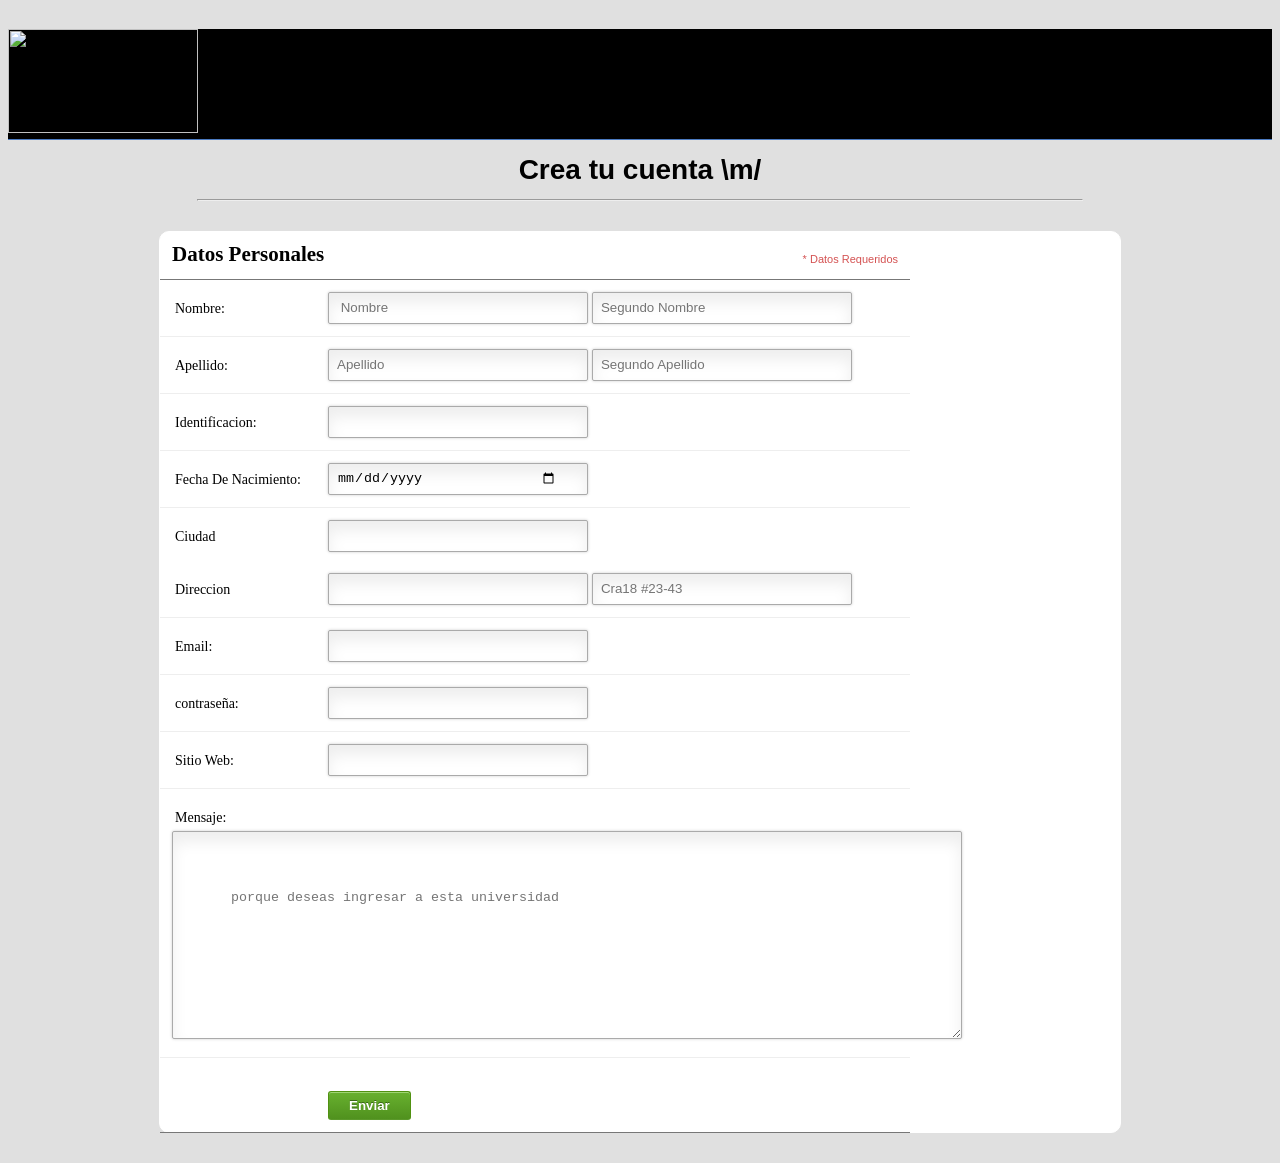
==== Index/Formulario.html @ 025454e3 "sc cambios" ====
<!DOCTYPE html>
<html>
<meta http-equiv="Content-Type" content="text/html; charset=utf-8">
<head>
	<title>Formulario-HCI</title>
	<link rel="stylesheet" type="text/css" href="Scss.css">

</head> <img src= >
<body bgcolor="#E0E0E0">
<div  style="background-color:#000000;border-bottom:solid 1px #4B7AC0;"><img src="Media/Logo.jpg" height="104px" width="190px"></div>

<h1 align="center">Crea tu cuenta \m/ </h1>
<hr width =70%>
<form class="contact_form" action="" method="post" name="contact_form">
	
<ul>
    <li>
         <h2>Datos Personales</h2>
         <span class="required_notification">* Datos Requeridos</span>
    </li>
    <li>
        <label for="name">Nombre:</label>
        <input type="text" name="name" required placeholder=" Nombre" />
        <input type="text" name="name"  placeholder="Segundo Nombre" />

    </li>
    <li>
        <label for="Apellido">Apellido:</label>
        <input type="text" name="Apellido" required placeholder="Apellido"/>
        <input type="text " name="Apellido" placeholder="Segundo Apellido">
    </li>
    <li>
        <label for="Id">Identificacion:</label>
        <input type="text" name="Id" required="" />
    </li>
       <li> <label for="FechaNacimiento">Fecha De Nacimiento:</label>
         <input  type="date" name="FechaNacimiento" required="" />
       </li>
     <li>
     	<label for="Ciudad">Ciudad</label>
     	<input type="text"/><br>
     	<br>
  		<label for="Direccion:"> Direccion</label>	
  		<input list="Direccion" name="list" />
        <datalist id="Direccion">
        <option  value="casa">
        <option  value="trabajo">
        <option label="otro" value="otro">
        </datalist>
       <input type="text" placeholder="Cra18 #23-43"></input>

      </li>


    <li>
    <label for="email">Email:</label>
    <input type="text" name="email"  required="" />
    <span class="form_hint">@unicomfacauca.edu.co</span>
    </li>
     <li>
    <label for="password">contraseña:</label>
    <input type="password" name="contraseña"  required="" />
   
    </li>
    <li>
    <label for="website">Sitio Web:</label>
    <input type="text" name="website" />
    <span class="form_hint">http://.unicomfacauca.edu.co</span>
</li>
<li>
    <label for="message">Mensaje:</label>
    <textarea name="message" cols="60" rows="6" placeholder="porque deseas ingresar a esta universidad"></textarea>

</li>
<br>
<li>
<button class="submit" onclick="myFunction()" location.href='Form.html'>Enviar</button>

<script>
function myFunction() {
    confirm("Datos Fakeeeeeeeeeeeeeeeeeeeeeeeeeeeeeeeeeeeeeeeeeeeeeeeeeeee");
}
</script>
     <!--<button class="submit" type="submit">Enviar</button>-->
</li>
</ul>

</form>
</body>
</html>
---- Index/Scss.css ----
*:focus {outline: none;}

form{


    width: 960px;
    height: 900px;
    background-color: #FFFFFF;
    border: 1px #FFFFFF solid;
    border-radius: 3px;
    -moz-border-radius: 3px;
    -webkit-border-radius: 10px;

    margin: 30px auto;

}


body {font: 14px/21px "Lucida Sans", "Lucida Grande", "Lucida Sans Unicode", sans-serif;}
.contact_form h2, .contact_form label {font-family:Georgia, Times, "Times New Roman", serif;}
.form_hint, .required_notification {font-size: 11px;}

.contact_form ul {
    width:750px;
    list-style-type:none;
    list-style-position:outside;
    margin:0px;
    padding:0px;
}

.contact_form li{
    padding:12px; 
    border-bottom:1px solid #eee;
    position:relative;
}
.contact_form li:first-child, .contact_form li:last-child {
    border-bottom:1px solid #777;
}
.contact_form h2 {
    margin:0;
    display: inline;
}
.required_notification {
    color:#d45252; 
    margin:5px 0 0 0; 
    display:inline;
    float:right;
}
.contact_form label {
    width:150px;
    margin-top: 3px;
    display:inline-block;
    float:left;
    padding:3px;
}
.contact_form input {
    height:20px; 
    width:220px; 
    padding:5px 8px;
}
.contact_form textarea {padding:58px; width:700px;}
.contact_form button {margin-left:156px;}
.contact_form input, .contact_form textarea { 
    border:1px solid #aaa;
    box-shadow: 0px 0px 3px #ccc, 0 10px 15px #eee inset;
    border-radius:2px;
}
.contact_form input:focus, .contact_form textarea:focus {
    background: #fff; 
    border:1px solid #555; 
    box-shadow: 0 0 3px #aaa; 
}
/* Button Style */
button.submit {
    background-color: #68b12f;
    background: -webkit-gradient(linear, left top, left bottom, from(#68b12f), to(#50911e));
    background: -webkit-linear-gradient(top, #68b12f, #50911e);
    background: -moz-linear-gradient(top, #68b12f, #50911e);
    background: -ms-linear-gradient(top, #68b12f, #50911e);
    background: -o-linear-gradient(top, #68b12f, #50911e);
    background: linear-gradient(top, #68b12f, #50911e);
    border: 1px solid #509111;
    border-bottom: 1px solid #5b992b;
    border-radius: 3px;
    -webkit-border-radius: 3px;
    -moz-border-radius: 3px;
    -ms-border-radius: 3px;
    -o-border-radius: 3px;
    box-shadow: inset 0 1px 0 0 #9fd574;
    -webkit-box-shadow: 0 1px 0 0 #9fd574 inset ;
    -moz-box-shadow: 0 1px 0 0 #9fd574 inset;
    -ms-box-shadow: 0 1px 0 0 #9fd574 inset;
    -o-box-shadow: 0 1px 0 0 #9fd574 inset;
    color: white;
    font-weight: bold;
    padding: 6px 20px;
    text-align: center;
    text-shadow: 0 -1px 0 #396715;
}
button.submit:hover {
    opacity:.85;
    cursor: pointer; 
}
button.submit:active {
    border: 1px solid #20911e;
    box-shadow: 0 0 10px 5px #356b0b inset; 
    -webkit-box-shadow:0 0 10px 5px #356b0b inset ;
    -moz-box-shadow: 0 0 10px 5px #356b0b inset;
    -ms-box-shadow: 0 0 10px 5px #356b0b inset;
    -o-box-shadow: 0 0 10px 5px #356b0b inset;
     
}
input.submit {
   background-color: #68b12f;
    background: -webkit-gradient(linear, left top, left bottom, from(#68b12f), to(#50911e));
    background: -webkit-linear-gradient(top, #68b12f, #50911e);
    background: -moz-linear-gradient(top, #68b12f, #50911e);
    background: -ms-linear-gradient(top, #68b12f, #50911e);
    background: -o-linear-gradient(top, #68b12f, #50911e);
    background: linear-gradient(top, #68b12f, #50911e);
    border: 1px solid #509111;
    border-bottom: 1px solid #5b992b;
    border-radius: 3px;
    -webkit-border-radius: 3px;
    -moz-border-radius: 3px;
    -ms-border-radius: 3px;
    -o-border-radius: 3px;
    box-shadow: inset 0 1px 0 0 #9fd574;
    -webkit-box-shadow: 0 1px 0 0 #9fd574 inset ;
    -moz-box-shadow: 0 1px 0 0 #9fd574 inset;
    -ms-box-shadow: 0 1px 0 0 #9fd574 inset;
    -o-box-shadow: 0 1px 0 0 #9fd574 inset;
    color: white;
    font-weight: bold;
    padding: 6px 20px;
    text-align: center;
    text-shadow: 0 -1px 0 #396715;
   width: 140px;
    height: 28px;
}
input.submit:hover {
    opacity:.85;
    cursor: pointer; 
}
input.submit:active {
    border: 1px solid #68b12f;
    box-shadow: 0 0 10px 5px #356b0b inset; 
    -webkit-box-shadow:0 0 10px 5px #356b0b inset ;
    -moz-box-shadow: 0 0 10px 5px #356b0b inset;
    -ms-box-shadow: 0 0 10px 5px #356b0b inset;
    -o-box-shadow: 0 0 10px 5px #356b0b inset;
     
}

.contact_form input:focus, .contact_form textarea:focus { /* add this to the already existing style */
    padding-right:70px;
}


.contact_form input, .contact_form textarea { /* add this to the already existing style */
    -moz-transition: padding .25s; 
    -webkit-transition: padding .25s; 
    -o-transition: padding .25s;
    transition: padding .25s;
}

.contact_form input, .contact_form textarea {
    padding-right:30px;
}
input:required, textarea:required {
    background: #fff url(Media/SE.pg) no-repeat 98% center;
}
::-webkit-validation-bubble-message {
    padding: 2em;
}


.contact_form input:focus:invalid, .contact_form textarea:focus:invalid { /* when a field is considered invalid by the browser */
    background: #fff url(Media/) no-repeat 98% center;
    box-shadow: 0 0 5px #d45252;
    border-color: #b03535
}
.contact_form input:required:valid, .contact_form textarea:required:valid { /* when a field is considered valid by the browser */
    background: #fff url(Media/Ac.png) no-repeat 98% center;
    box-shadow: 0 0 5px #5cd053;
    border-color: #28921f;
}




.form_hint {
    background: #d45252;
    border-radius: 3px 3px 3px 3px;
    color: white;
    margin-left:8px;
    padding: 1px 6px;
    z-index: 999; /* hints stay above all other elements */
    position: absolute; /* allows proper formatting if hint is two lines */
    display: none;
}

.form_hint::before {
    content: "\25C0"; /* left point triangle in escaped unicode */
    color:#d45252;
    position: absolute;
    top:1px;
    left:-6px;
}
.contact_form input:focus + .form_hint {display: inline;}
.contact_form input:required:valid + .form_hint {background: #02BDEB;} /* change form hint color when valid */
.contact_form input:required:valid + .form_hint::before {color:#02BDEB;} /* change form hint arrow color when valid */
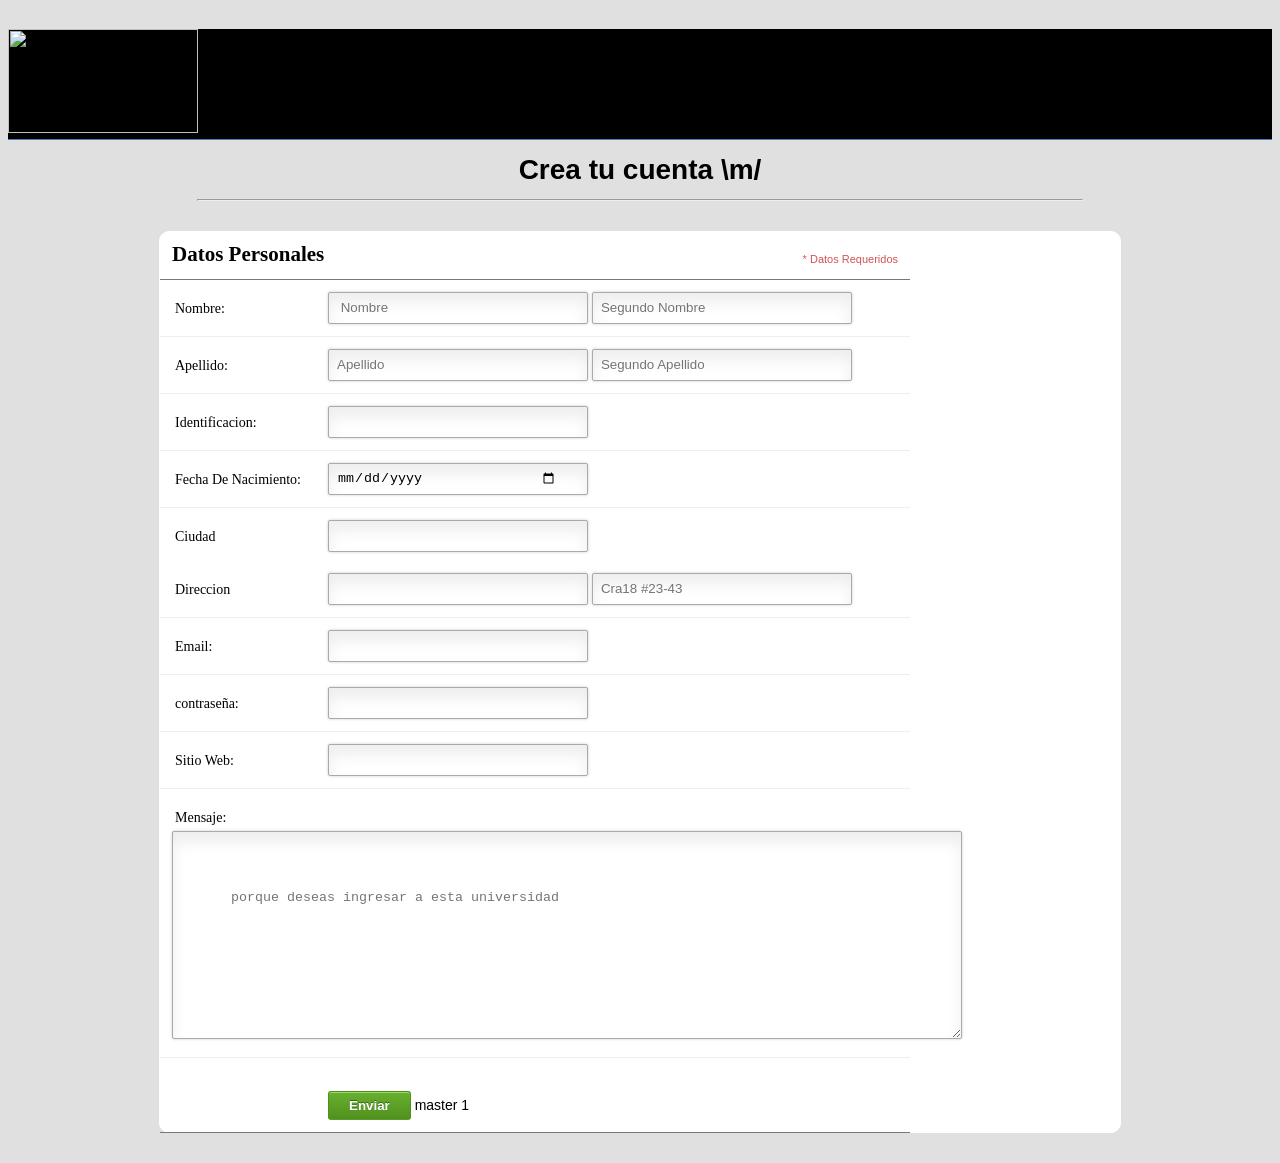
==== commit a10ded2b: "master 1" ====
--- a/Index/Formulario.html
+++ b/Index/Formulario.html
@@ -78,10 +78,11 @@
 
 <script>
 function myFunction() {
-    confirm("Datos Fakeeeeeeeeeeeeeeeeeeeeeeeeeeeeeeeeeeeeeeeeeeeeeeeeeeee");
+    confirm("Datos COLRABORADOR ");
 }
 </script>
      <!--<button class="submit" type="submit">Enviar</button>-->
+     master 1
 </li>
 </ul>
 
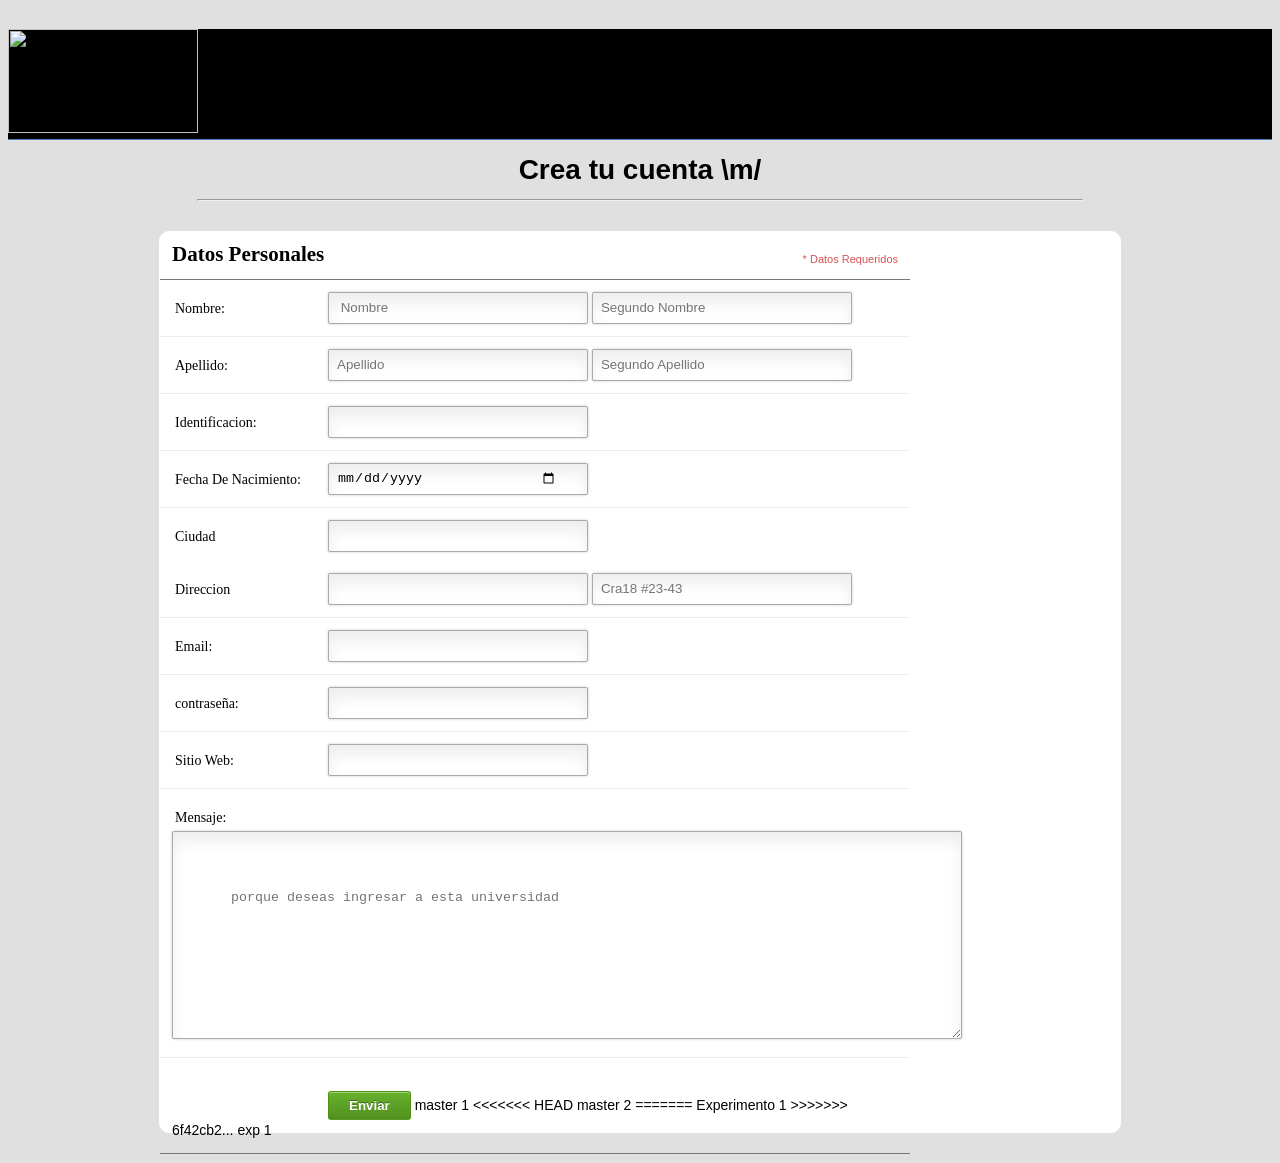
==== commit 19f0894a: "exp 1" ====
--- a/Index/Formulario.html
+++ b/Index/Formulario.html
@@ -83,6 +83,12 @@
 </script>
      <!--<button class="submit" type="submit">Enviar</button>-->
      master 1
+<<<<<<< HEAD
+     master 2
+=======
+
+     Experimento 1
+>>>>>>> 6f42cb2... exp 1
 </li>
 </ul>
 
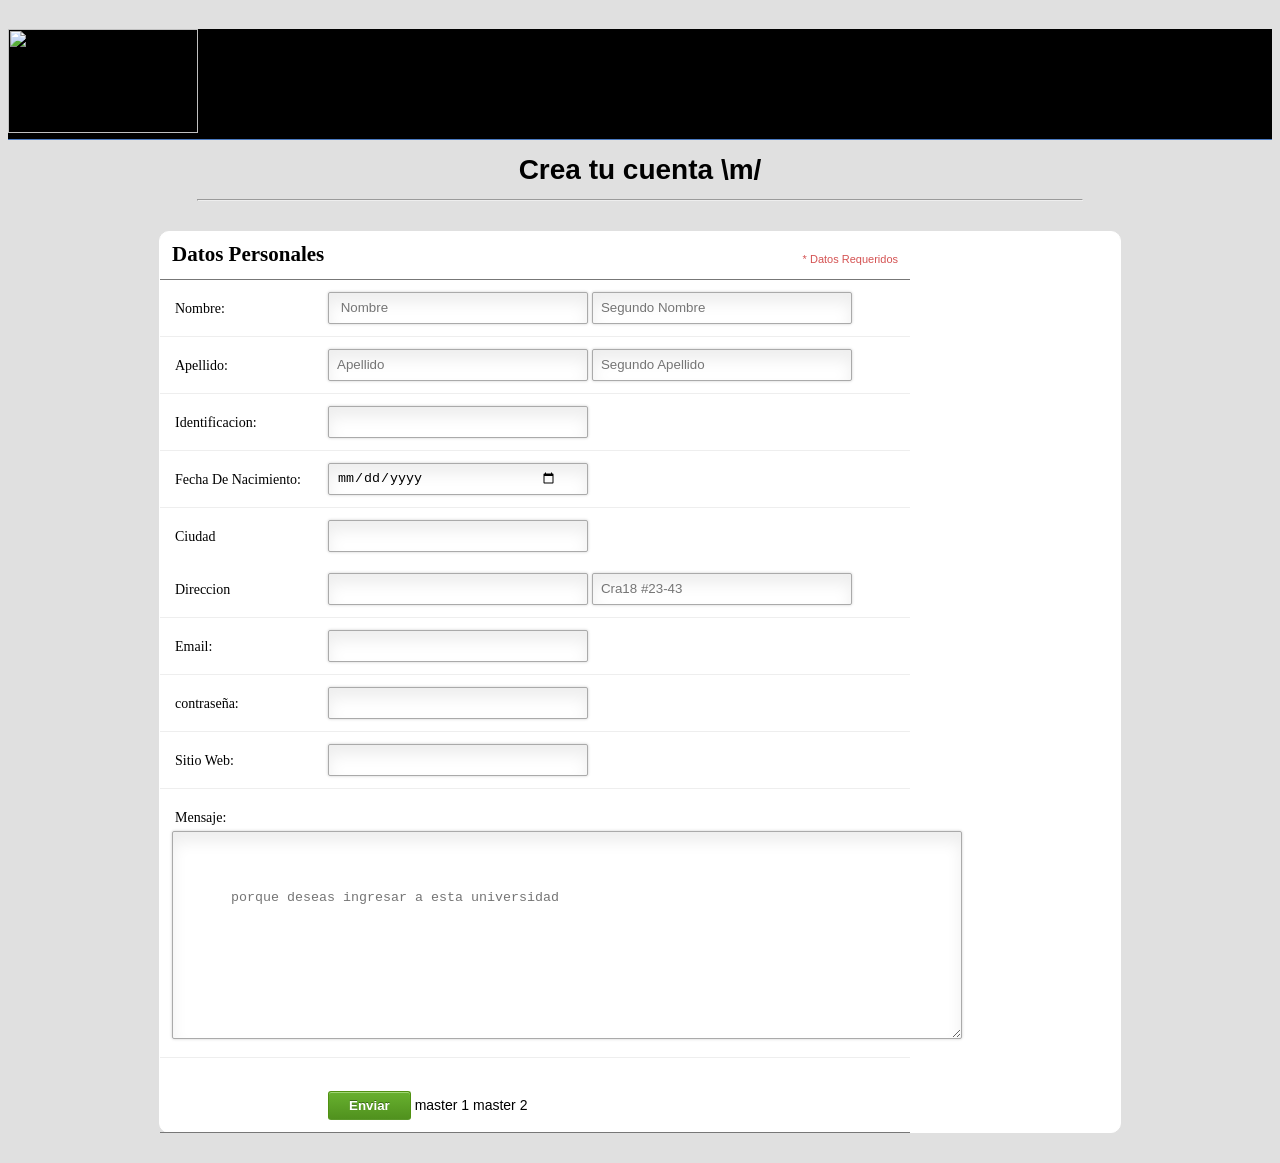
==== commit 55ecfe85: "master 2" ====
--- a/Index/Formulario.html
+++ b/Index/Formulario.html
@@ -83,12 +83,7 @@
 </script>
      <!--<button class="submit" type="submit">Enviar</button>-->
      master 1
-<<<<<<< HEAD
      master 2
-=======
-
-     Experimento 1
->>>>>>> 6f42cb2... exp 1
 </li>
 </ul>
 
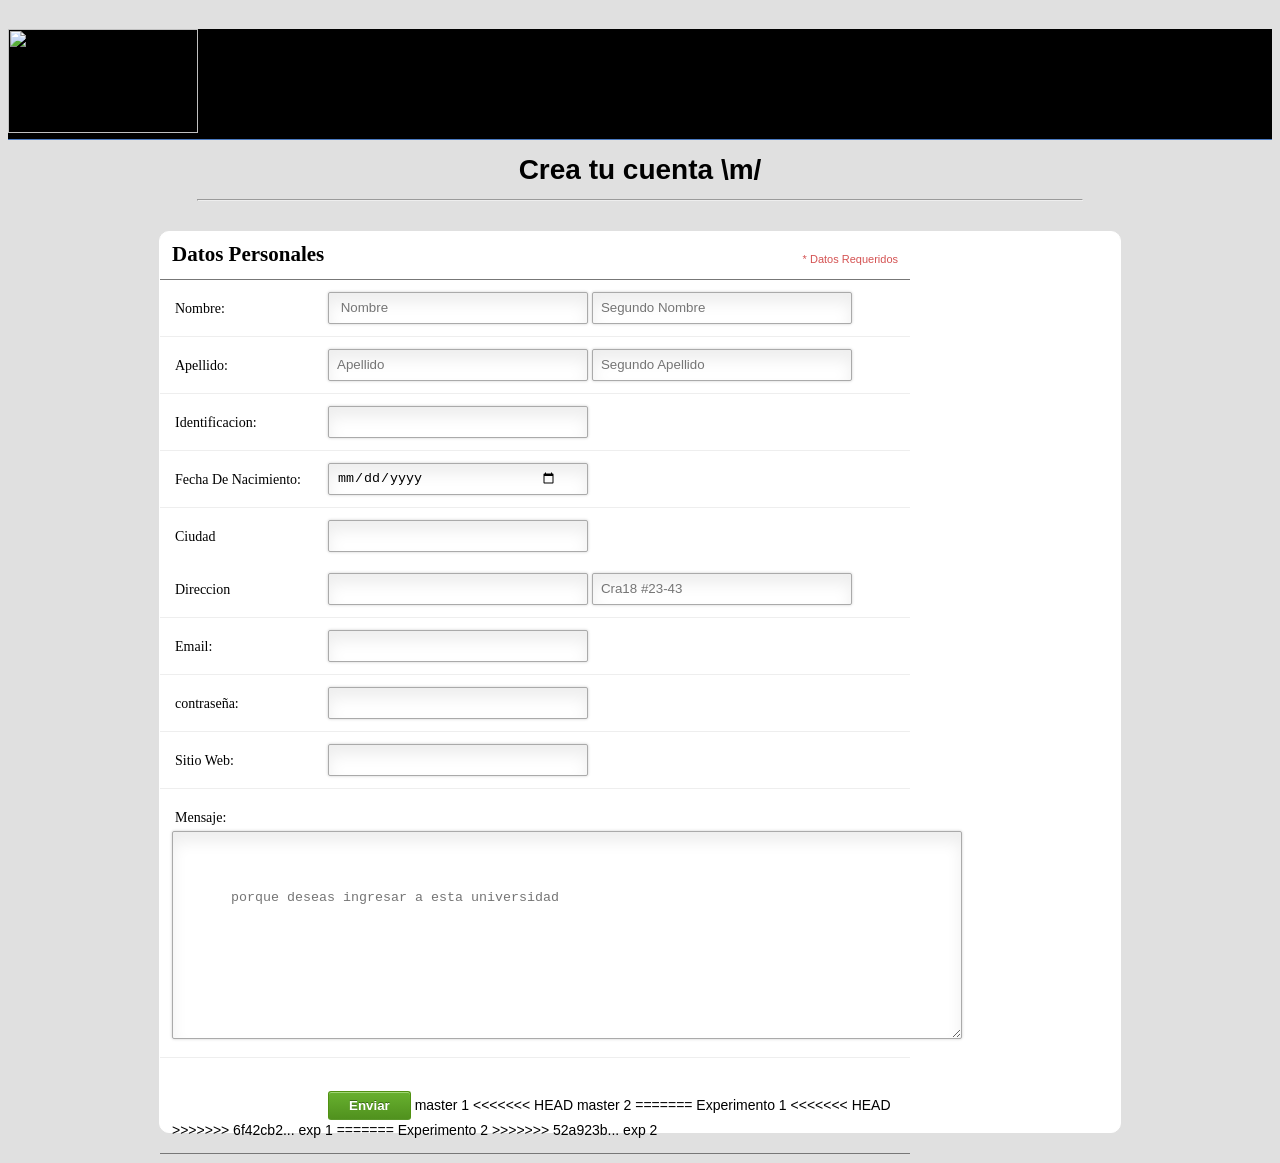
==== commit 47de9544: "sc repase expertimento" ====
--- a/Index/Formulario.html
+++ b/Index/Formulario.html
@@ -83,7 +83,16 @@
 </script>
      <!--<button class="submit" type="submit">Enviar</button>-->
      master 1
+<<<<<<< HEAD
      master 2
+=======
+
+     Experimento 1
+<<<<<<< HEAD
+>>>>>>> 6f42cb2... exp 1
+=======
+     Experimento 2
+>>>>>>> 52a923b... exp 2
 </li>
 </ul>
 
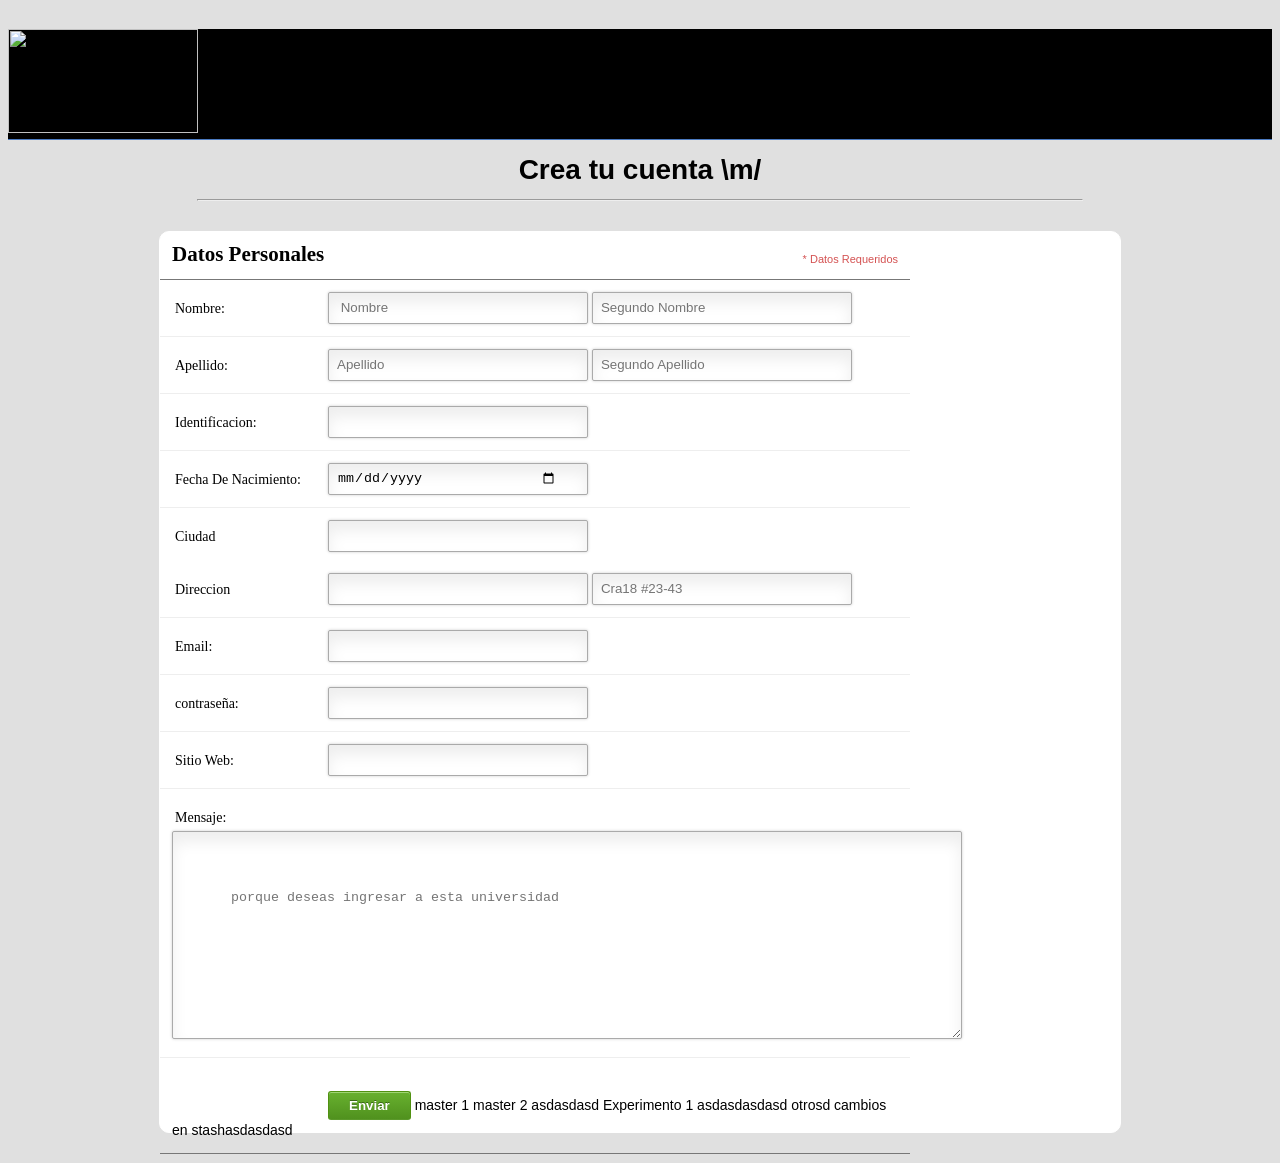
==== commit 27528943: "sc primeros cambios" ====
--- a/Index/Formulario.html
+++ b/Index/Formulario.html
@@ -83,16 +83,11 @@
 </script>
      <!--<button class="submit" type="submit">Enviar</button>-->
      master 1
-<<<<<<< HEAD
      master 2
-=======
-
+asdasdasd
      Experimento 1
-<<<<<<< HEAD
->>>>>>> 6f42cb2... exp 1
-=======
-     Experimento 2
->>>>>>> 52a923b... exp 2
+asdasdasdasd
+     otrosd cambios en stashasdasdasd
 </li>
 </ul>
 
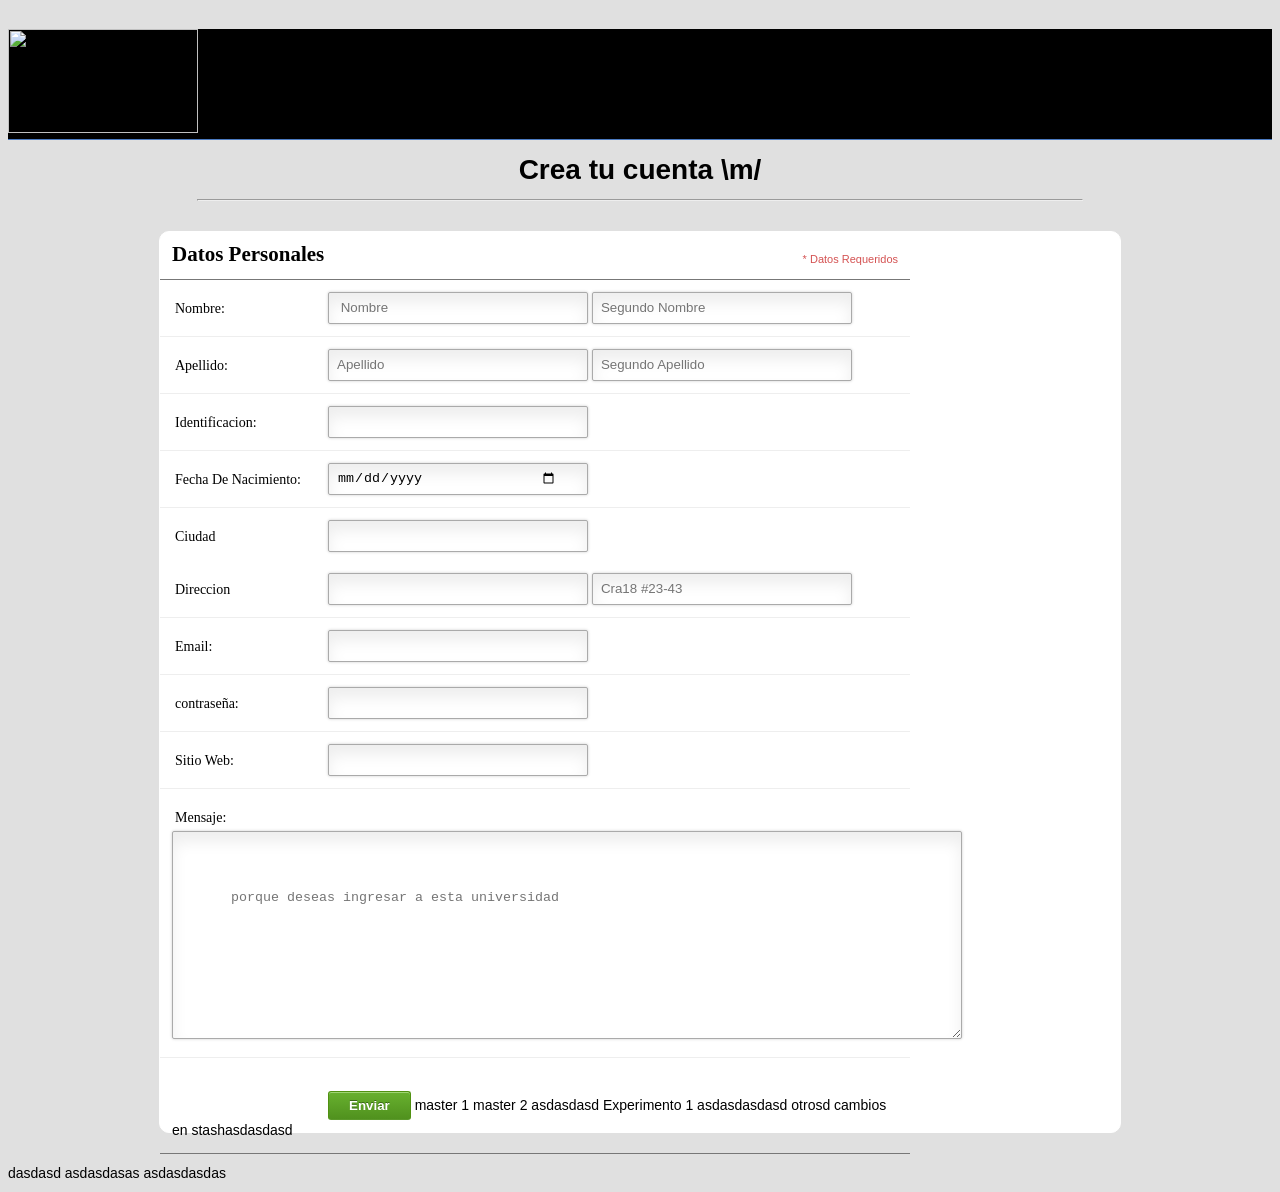
==== commit 61dd062f: "credito santiago" ====
--- a/Index/Formulario.html
+++ b/Index/Formulario.html
@@ -92,5 +92,6 @@
 </ul>
 
 </form>
-</body>
-</html>
+</body>dasdasd
+</html>asdasdasas
+asdasdasdas
